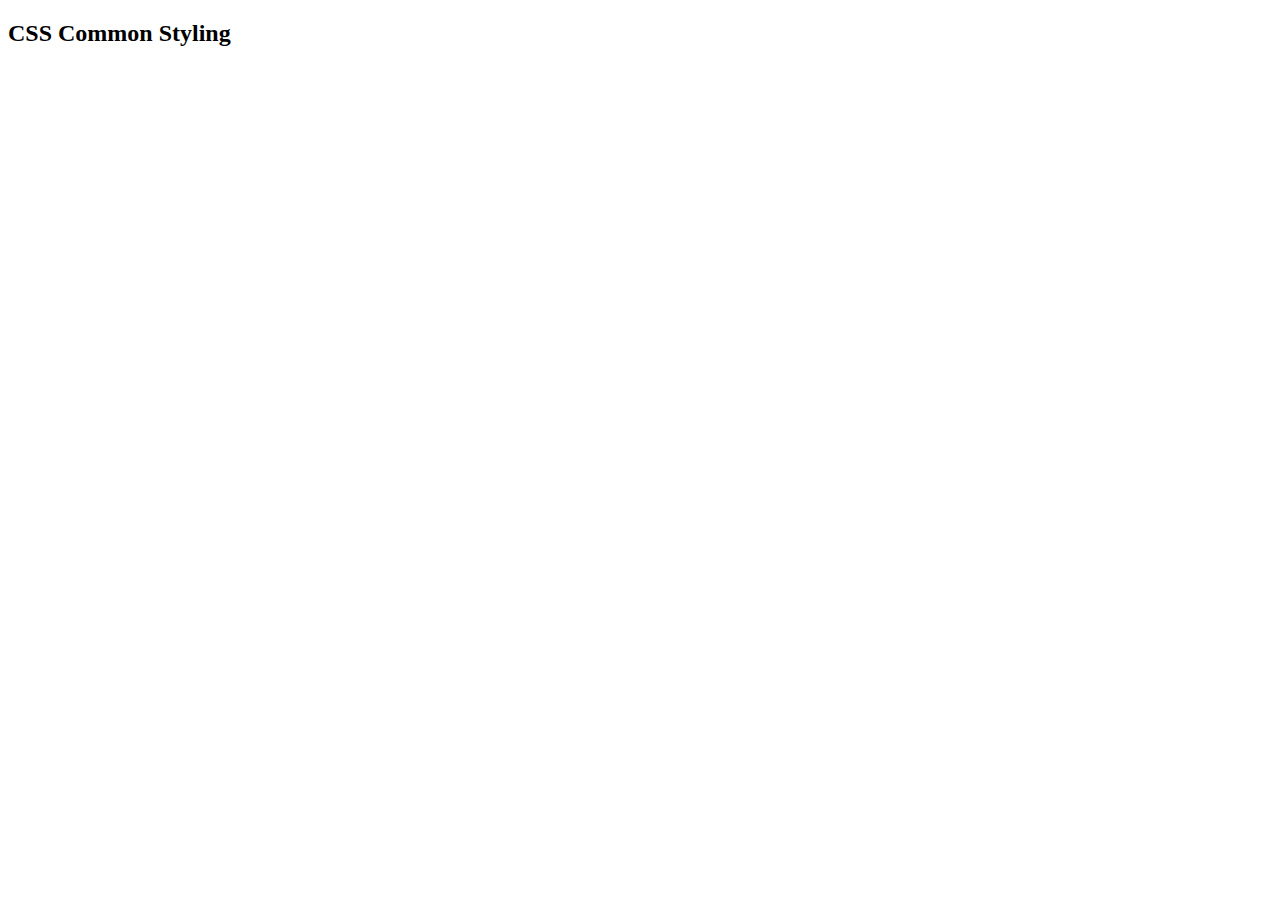
==== discussion/index.html @ 28a83d4d "Initial commit" ====
<!DOCTYPE html>
<html>
<head>
	<title>CSS Styling and Positioning Properties</title>

	<link rel="stylesheet" type="text/css" href="index.css">
</head>
<body>
	<h2>CSS Common Styling</h2>

</body>
</html>
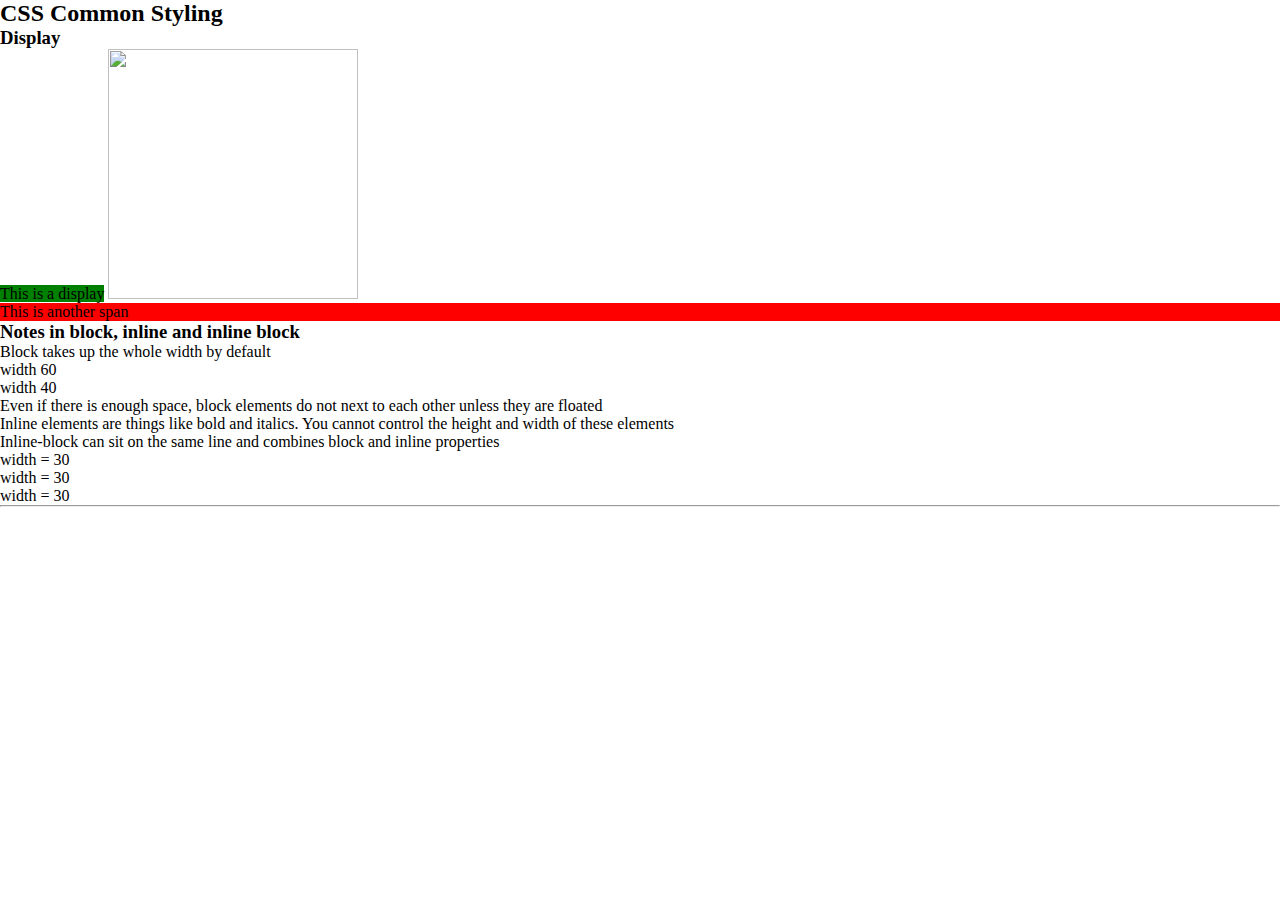
==== commit 2c54557e: "Include the display property" ====
--- a/discussion/index.html
+++ b/discussion/index.html
@@ -7,6 +7,25 @@
 </head>
 <body>
 	<h2>CSS Common Styling</h2>
+	<h3>Display</h3>
+	<div id="div-1">This is a display</div>
+	<span id="span-1">This is a span</span>
+	<img src="https://place-puppy.com/450x450" id="img">
+	<span id="span-2">This is another span</span>
+	<div id="div-2">This is another div</div>
+
+	<h3>Notes in block, inline and inline block</h3>
+
+	<p id="p-1">Block takes up the whole width by default</p>
+	<p id="p-2">width 60</p>
+	<p id="p-3">width 40</p>
+	<p>Even if there is enough space, block elements do not next to each other unless they are floated</p>
+	<p>Inline elements are things like bold and italics. You cannot control the height and width of these elements</p>
+	<p>Inline-block can sit on the same line and combines block and inline properties</p>
+	<div class="sample">width = 30</div>
+	<div class="sample">width = 30</div>
+	<div class="sample">width = 30</div>
+	<hr>
 
 </body>
 </html>--- a/discussion/index.css
+++ b/discussion/index.css
@@ -0,0 +1,33 @@
+*{
+	margin: 0;
+	padding: 0;
+	box-sizing: border-box;
+}
+
+#div-1{
+	background-color: green;
+	display: inline;
+}
+
+#span-1{
+	background-color: purple;
+	display: none;
+	width: 200px;
+	height: 200px;
+}
+
+#span-2{
+	background-color: red;
+	display: block;
+}
+
+#div-2{
+	display: none;
+	background-color: hotpink;
+}
+
+#img{
+	display: inline-block;
+	width: 250px;
+	height: 250px;
+}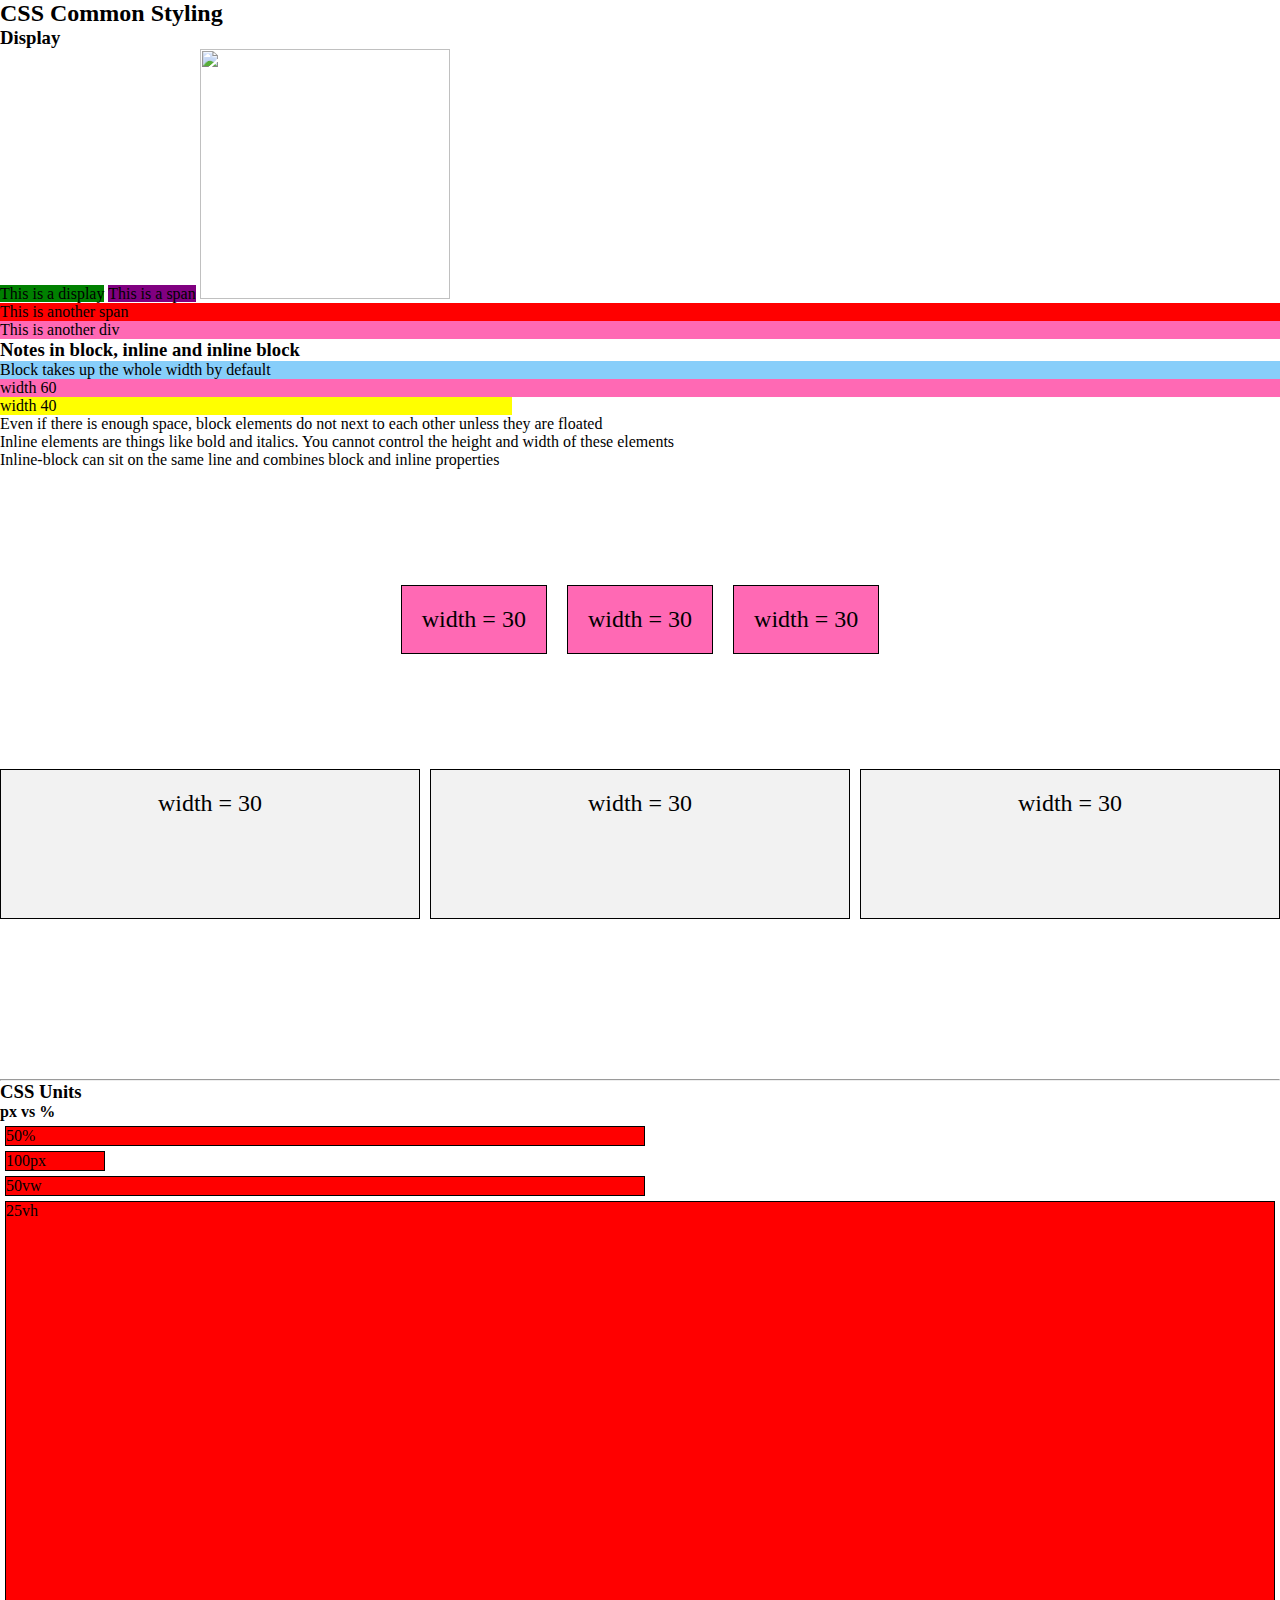
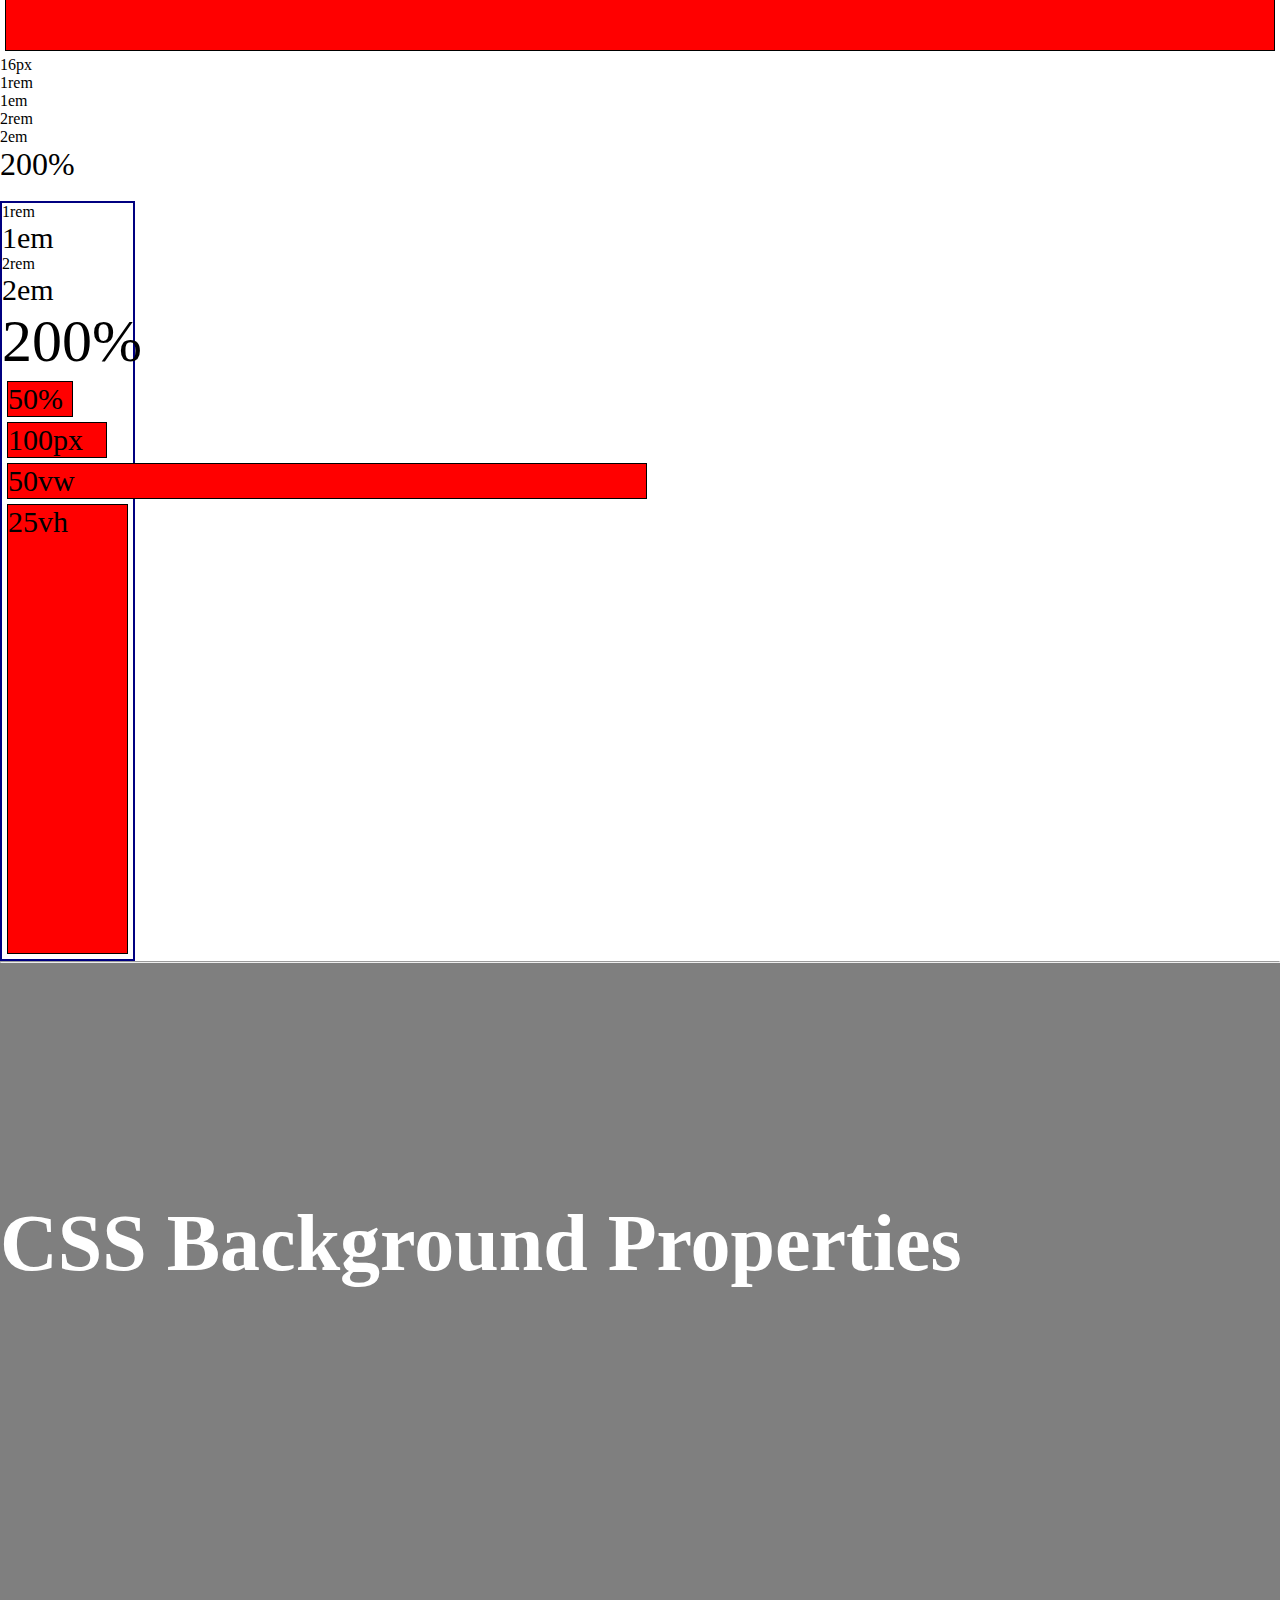
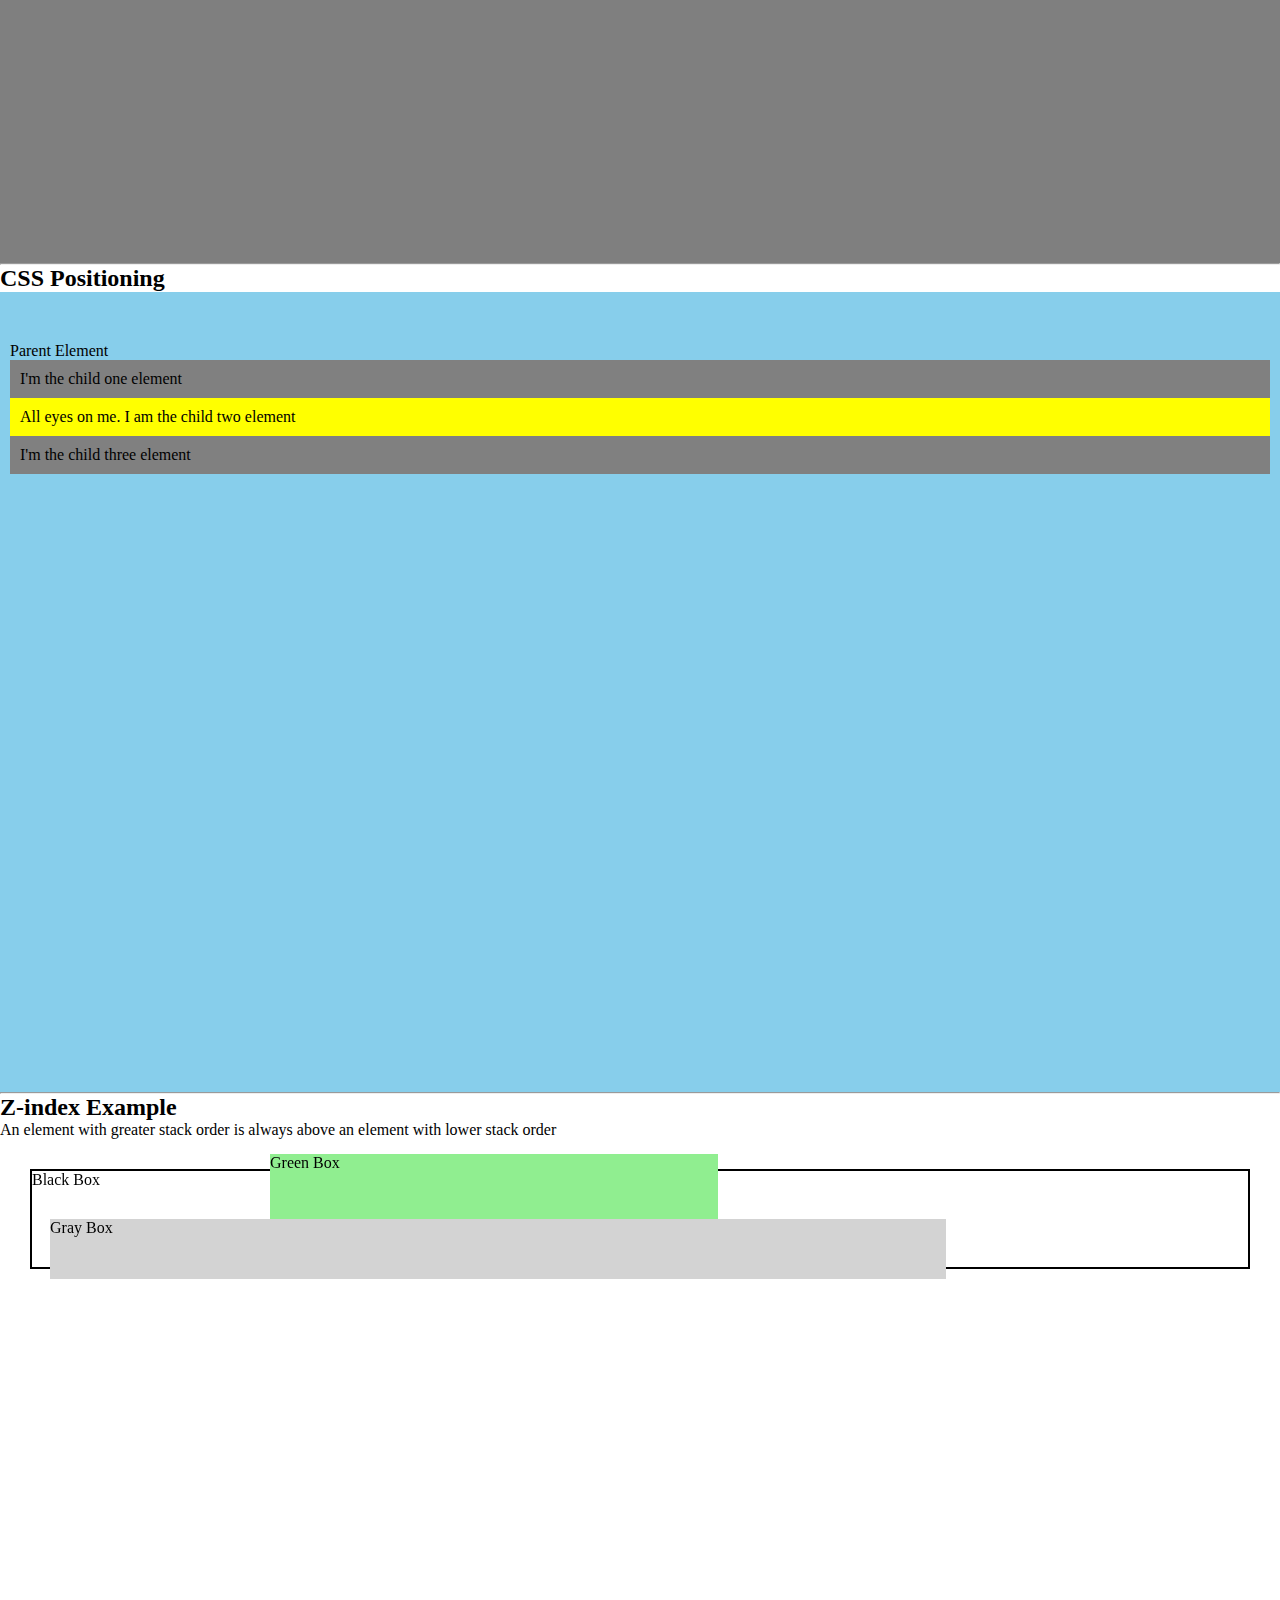
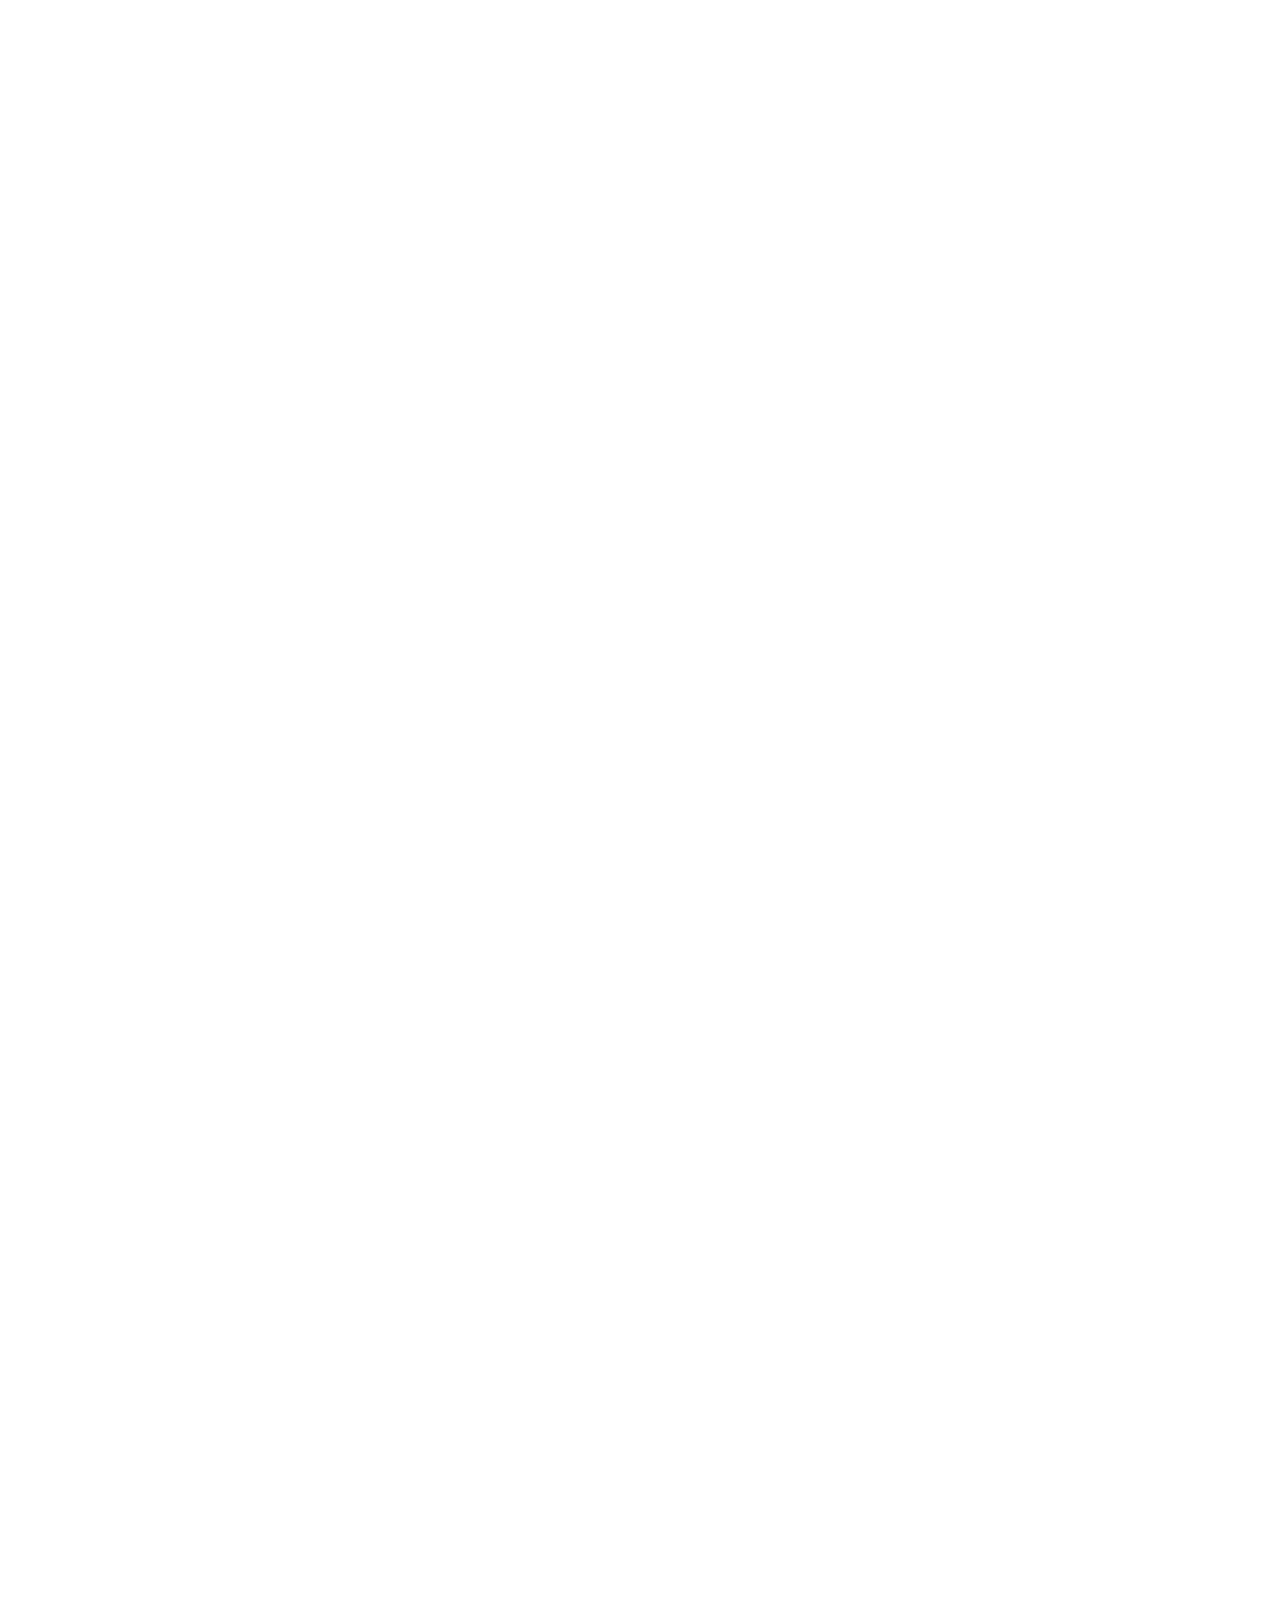
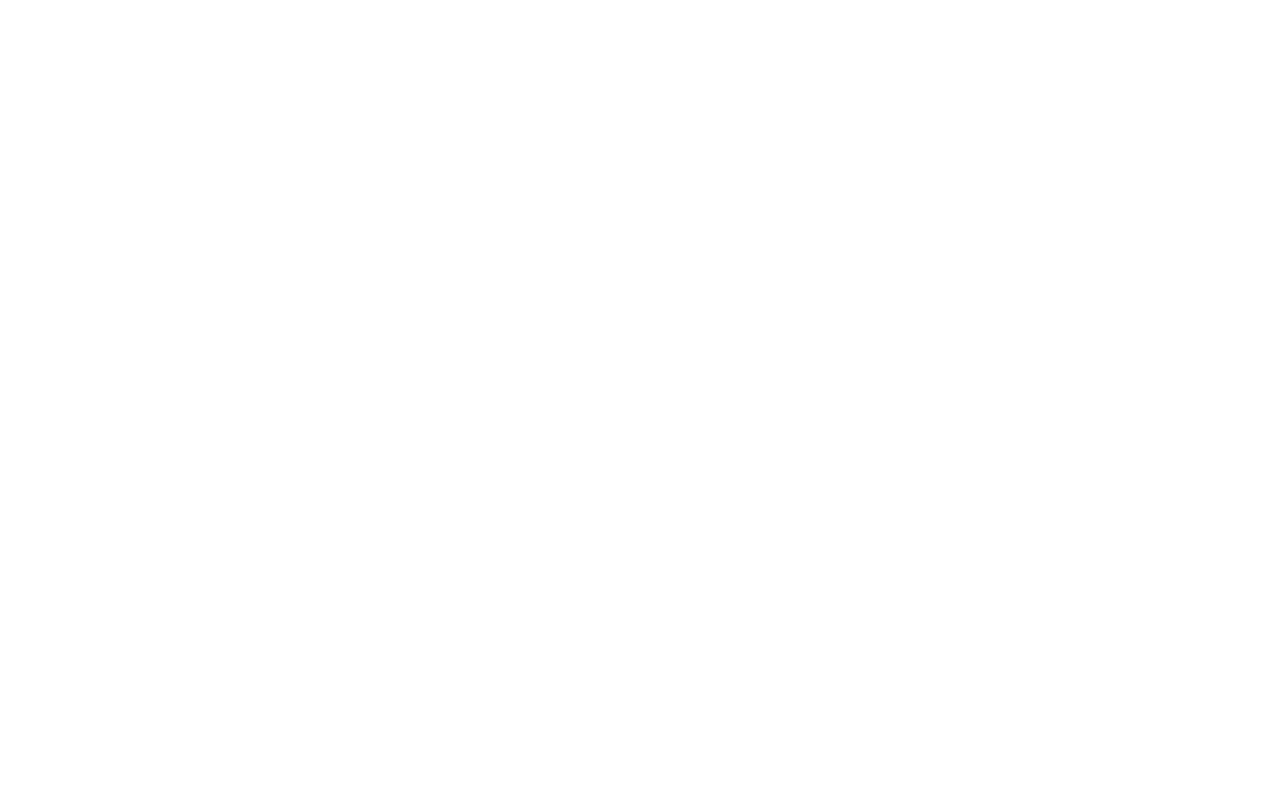
==== commit 817c4278: "Initial commit" ====
--- a/discussion/index.html
+++ b/discussion/index.html
@@ -22,10 +22,79 @@
 	<p>Even if there is enough space, block elements do not next to each other unless they are floated</p>
 	<p>Inline elements are things like bold and italics. You cannot control the height and width of these elements</p>
 	<p>Inline-block can sit on the same line and combines block and inline properties</p>
+	<div class="flex-container">
 	<div class="sample">width = 30</div>
 	<div class="sample">width = 30</div>
 	<div class="sample">width = 30</div>
+	</div>
+	<div class="grid-container">
+	<div class="grid-item">width = 30</div>
+	<div class="grid-item">width = 30</div>
+	<div class="grid-item">width = 30</div>
+	</div>
 	<hr>
+	<h3>CSS Units</h3>
+
+	<h4>px vs %</h4>
+	<div class="box fifty-percent">50%</div>
+	<div class="box one-hundred-pixels">100px</div>
+	<div class="box fifty-vw">50vw</div>
+	<div class="box twenty-five-vh">25vh</div>
+	<div>16px</div>
+	<div class="one-rem">1rem</div>
+	<div class="one-em">1em</div>
+	<div class="two-rem">2rem</div>
+	<div class="two-em">2em</div>
+	<div class="two-hundred-percent">200%</div>
+	
+	<br />
+	<div class="parent">
+		<div class="one-rem">1rem</div>
+		<div class="one-em">1em</div>
+		<div class="two-rem">2rem</div>
+		<div class="two-em">2em</div>
+		<div class="two-hundred-percent">200%</div>
+
+		<div class="box fifty-percent">50%</div>
+		<div class="box one-hundred-pixels">100px</div>
+		<div class="box fifty-vw">50vw</div>
+		<div class="box twenty-five-vh">25vh</div>
+	</div>
+
+	<hr>
+	<section class="background">
+		<div class="container-bg">
+			<h3 class="bg-title">CSS Background Properties</h3>
+		</div>
+	</section>
+	<hr>
+
+	
+	<h2>CSS Positioning</h2>
+	<div class="parent-element">
+		Parent Element
+		<div class="child-one">
+			I'm the child one element
+		</div>
+		<div class="child-two">
+			All eyes on me. I am the child two element
+		</div>
+		<div class="child-three">
+			I'm the child three element
+		</div>
+	</div>
+
+	<hr>
+
+	<h2>Z-index Example</h2>
+	<p>An element with greater stack order is always above an element with lower stack order</p>
+
+	<div class="container">
+		<div class="black-box">Black Box</div>
+		<div class="gray-box">Gray Box</div>
+		<div class="green-box">Green Box</div>
+	</div>
+	
 
 </body>
 </html>--- a/discussion/index.css
+++ b/discussion/index.css
@@ -11,7 +11,7 @@
 
 #span-1{
 	background-color: purple;
-	display: none;
+	display: inline;
 	width: 200px;
 	height: 200px;
 }
@@ -22,7 +22,7 @@
 }
 
 #div-2{
-	display: none;
+	display: flex;
 	background-color: hotpink;
 }
 
@@ -30,4 +30,177 @@
 	display: inline-block;
 	width: 250px;
 	height: 250px;
-}+}
+
+.flex-container{
+	display: flex;
+	justify-content: center;
+	align-items: center;
+	height: 300px;
+}
+
+.sample{
+	background-color: hotpink;
+	padding: 20px;
+	margin: 10px;
+	text-align: center;
+	font-size: 24px;
+	border: 1px solid black;
+}
+
+.grid-container{
+	display: grid;
+	grid-template-columns: repeat(3, 1fr);
+	grid-template-rows: repeat(2, 150px);
+	grid-gap: 10px;
+}
+
+.grid-item{
+	border: 1px solid black;
+	background-color: #f2f2f2;
+	padding: 20px;
+	text-align: center;
+	font-size: 24px;
+}
+
+#p-1{
+	background-color: #87cefa;
+}
+#p-2{
+	background-color: rgb(255, 105, 180);
+}
+#p-3{
+	background-color: yellow;
+	width: 40%;
+}
+
+.box{
+	background-color: red;
+	border: 1px solid black;
+	margin: 5px;
+}
+
+.fifty-percent{
+	width: 50%;
+}
+
+.one-hundred-pixels{
+	width: 100px;
+}
+
+.parent{
+	width: 135px;
+	border: 2px solid navy;
+	font-size: 30px;
+}
+
+.fifty-vw{
+	width: 50vw;
+}
+
+.twenty-five-vh{
+	height: 50vh;
+}
+
+.one-rem{
+	font-size: 1rem;
+}
+
+.one-em{
+	font-size: 1em;
+}
+
+.two-rem{
+	font-size: 1rem;
+}
+
+.two-em{
+	font-size: 1em;
+}
+
+.two-hundred-percent{
+	font-size: 200%;
+}
+
+.background{
+	min-height: 100vh;
+	/*background-color: gray;*/
+	background-image: url(https://c4.wallpaperflare.com/wallpaper/43/1003/707/anime-your-name-kimi-no-na-wa-mitsuha-miyamizu-wallpaper-preview.jpg);
+	background-repeat: no-repeat;
+	background-size: 100%;
+	background-position: center top;
+	background-attachment: scroll;
+}
+
+.container-bg{
+	background-color: rgba(0,0,0,0.5);
+	min-height: 100vh;
+}
+
+.bg-title{
+	color: white;
+	text-align: left;
+	font-size: 5em;
+	margin: 0;
+	line-height: 35rem;
+}
+
+.parent-element{
+	background-color: skyblue;
+	padding: 50px 10px;
+	position: relative;
+	height: 800px;
+}
+
+.child-one{
+	background-color: gray;
+	padding: 10px;
+}
+
+.child-two{
+	background-color: yellow;
+	padding: 10px;
+	position: sticky;
+	top: 10px;
+}
+
+.child-three{
+	background-color: gray;
+	padding: 10px;
+}
+
+html{
+	height: 800vh;
+}
+
+.container{
+	position: relative;
+}
+
+.black-box{
+	position: relative;
+	z-index: 1;
+	border: 2px solid black;
+	height: 100px;
+	margin: 30px;
+}
+
+.gray-box{
+	position: absolute;
+	z-index: 3;
+	background: lightgray;
+	height: 60px;
+	width: 70%;
+	left: 50px;
+	top: 50px;
+}
+
+.green-box{
+	position: absolute;
+	z-index: 2;
+	background: lightgreen;
+	height: 100px;
+	width: 35%;
+	left: 270px;
+	top: -15px;
+}
